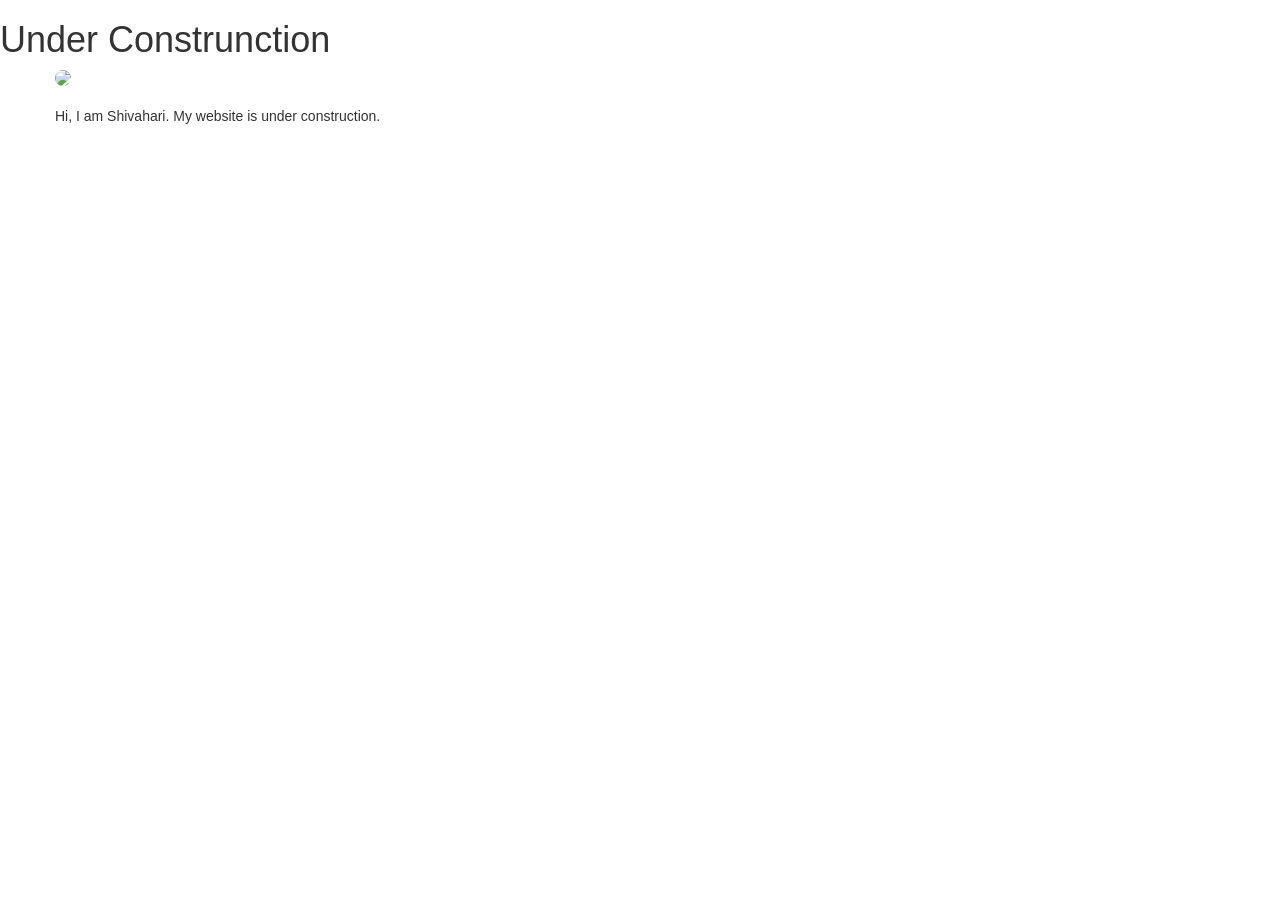
==== templates/index.html @ 61bd8fc4 "Added dir to hold hml template files" ====
<html>
    <head>
        <title>
            Shivahari
        </title>
        <link href="https://netdna.bootstrapcdn.com/bootstrap/3.1.0/css/bootstrap.min.css" rel="stylesheet" />
    </head>
    <h1>Under Construnction</h1>
    <body>
        <div class="container">
            <div class="row">
        <img class="img-circle" src="https://via.placeholder.com/250">
            </div>
        <br>
        <div class="row">
        Hi, I am Shivahari. My website is under construction.
        </div>
        </div>  
    </body>
</html>
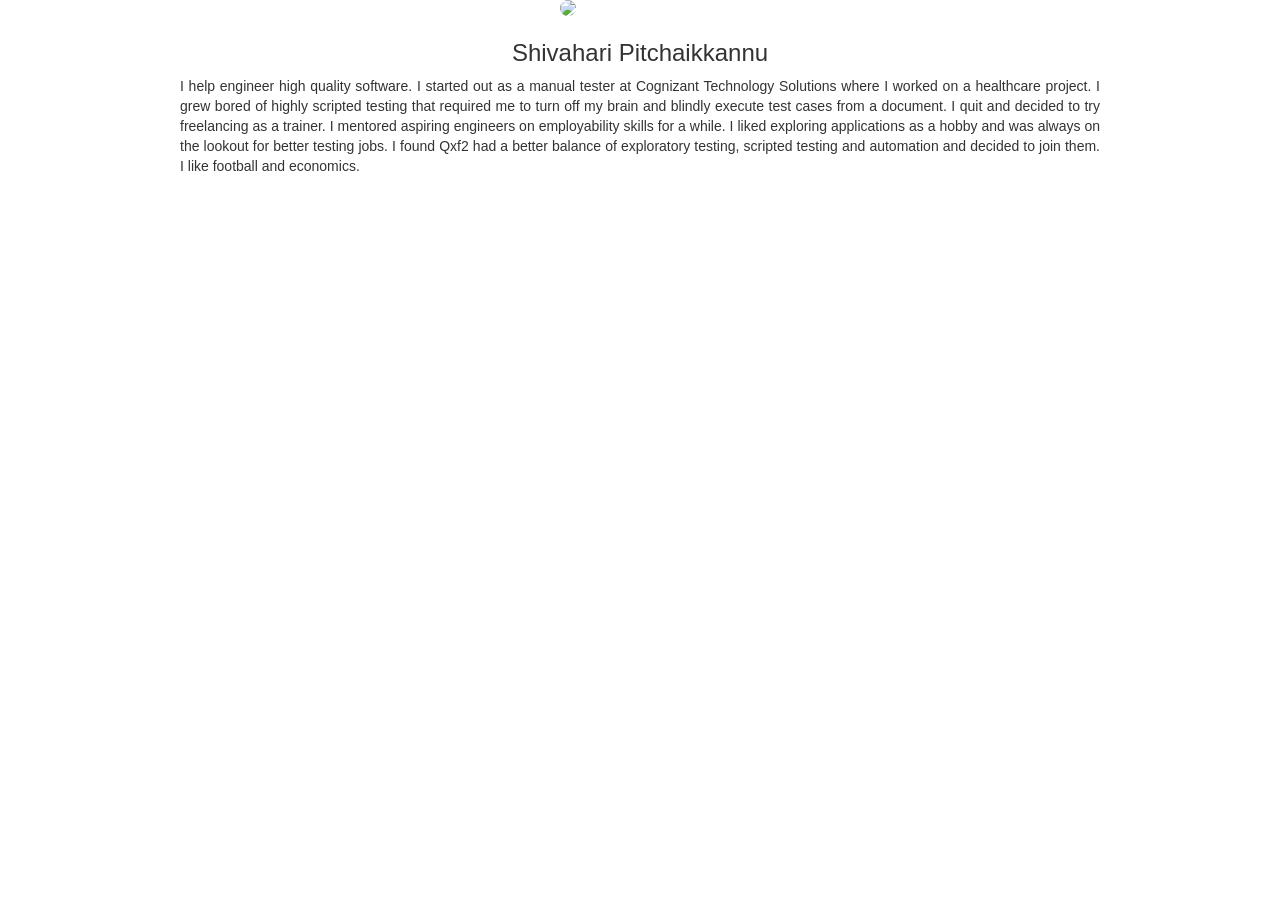
==== commit 76d18e49: "Modified the index file to include my bio" ====
--- a/templates/index.html
+++ b/templates/index.html
@@ -5,15 +5,16 @@
         </title>
         <link href="https://netdna.bootstrapcdn.com/bootstrap/3.1.0/css/bootstrap.min.css" rel="stylesheet" />
     </head>
-    <h1>Under Construnction</h1>
     <body>
         <div class="container">
-            <div class="row">
-        <img class="img-circle" src="https://via.placeholder.com/250">
+            <div class="col-md-2 col-md-offset-5">
+        <img class="img-circle" src="/static/shiva.jpg">
             </div>
         <br>
-        <div class="row">
-        Hi, I am Shivahari. My website is under construction.
+        <div class="col-md-10 col-md-offset-1 top-space">
+        <h3 class="margin-base-vertical text-center">Shivahari Pitchaikkannu</h3>
+        <p class="text-justify">I help engineer high quality software. I started out as a manual tester at Cognizant Technology Solutions where I worked on a healthcare project. I grew bored of highly scripted testing that required me to turn off my brain and blindly execute test cases from a document. I quit and decided to try freelancing as a trainer. I mentored aspiring engineers on employability skills for a while. I liked exploring applications as a hobby and was always on the lookout for better testing jobs. I found Qxf2 had a better balance of exploratory testing, scripted testing and automation and decided to join them. I like football and economics.
+        </p>
         </div>
         </div>  
     </body>
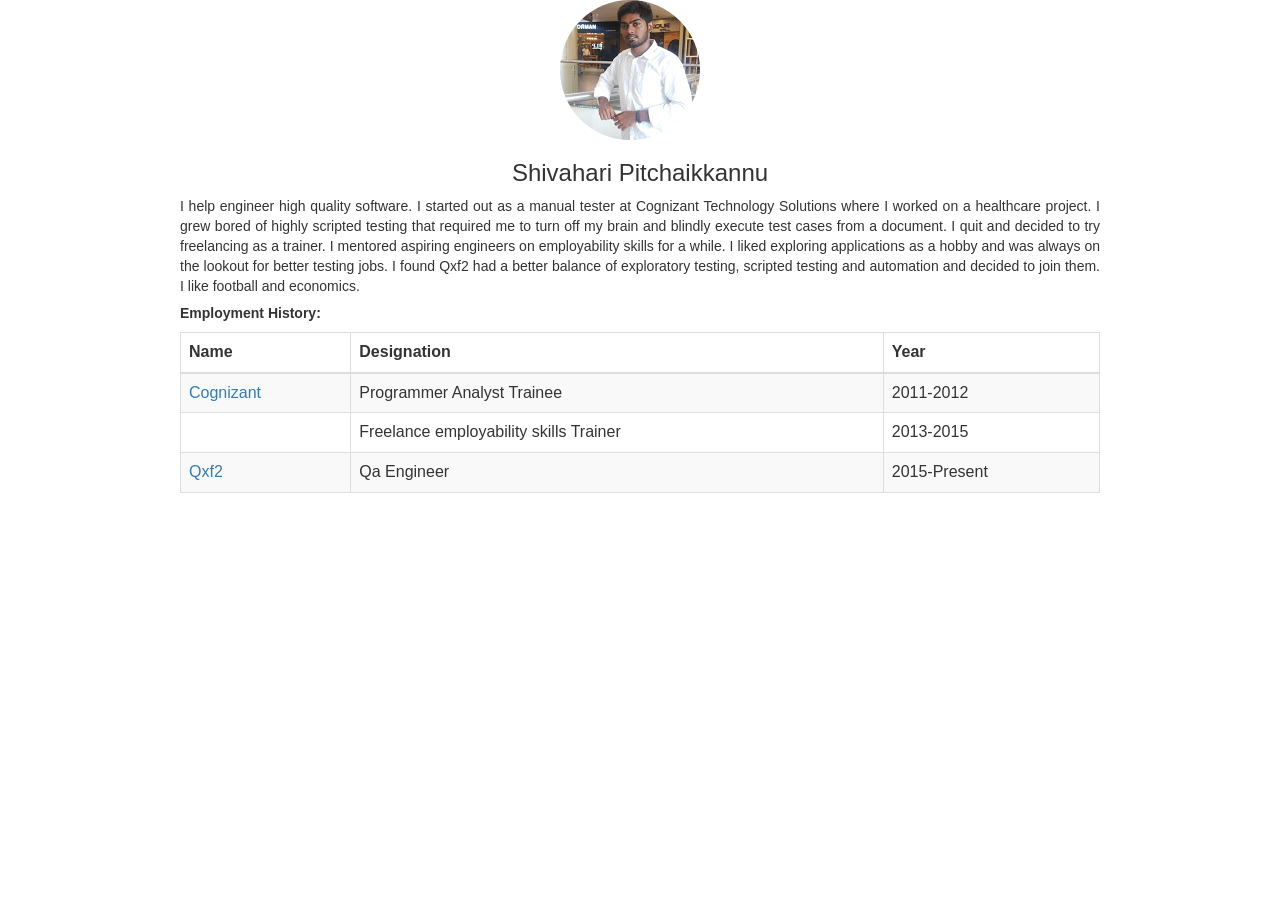
==== commit eafaf2d6: "Modified the html file to add employment history table" ====
--- a/templates/index.html
+++ b/templates/index.html
@@ -4,6 +4,7 @@
             Shivahari
         </title>
         <link href="https://netdna.bootstrapcdn.com/bootstrap/3.1.0/css/bootstrap.min.css" rel="stylesheet" />
+        <link href="/static/my-bio.css" rel="stylesheet" />
     </head>
     <body>
         <div class="container">
@@ -12,10 +13,41 @@
             </div>
         <br>
         <div class="col-md-10 col-md-offset-1 top-space">
-        <h3 class="margin-base-vertical text-center">Shivahari Pitchaikkannu</h3>
+        <h3 class="margin-base-vertical text-center headline">Shivahari Pitchaikkannu</h3>
         <p class="text-justify">I help engineer high quality software. I started out as a manual tester at Cognizant Technology Solutions where I worked on a healthcare project. I grew bored of highly scripted testing that required me to turn off my brain and blindly execute test cases from a document. I quit and decided to try freelancing as a trainer. I mentored aspiring engineers on employability skills for a while. I liked exploring applications as a hobby and was always on the lookout for better testing jobs. I found Qxf2 had a better balance of exploratory testing, scripted testing and automation and decided to join them. I like football and economics.
         </p>
+
+        <div class="row-fluid top-space-20">
+            <h5><strong>Employment History:</strong></h5>
+            <table name="employers" class="table table-bordered table-striped">
+                <thead>
+                    <tr>
+                        <th>Name</th>
+                        <th>Designation</th>
+                        <th>Year</th>
+                    </tr>
+                </thead>
+                <tbody>
+                    <tr>
+                        <td><a src="https://www.cognizant.com/">Cognizant</a></td>
+                        <td>Programmer Analyst Trainee</td>
+                        <td>2011-2012</td>
+                    </tr>
+                    <tr>
+                        <td></td>
+                        <td>Freelance employability skills Trainer</td>
+                        <td>2013-2015</td>
+                    </tr>
+                    <tr>
+                            <td><a src="https://qxf2.com/">Qxf2</a> </td>
+                            <td>Qa Engineer</td>
+                            <td>2015-Present</td>
+                    </tr>
+                </tbody>
+
+            </table>
         </div>
         </div>  
+    </div>
     </body>
 </html>
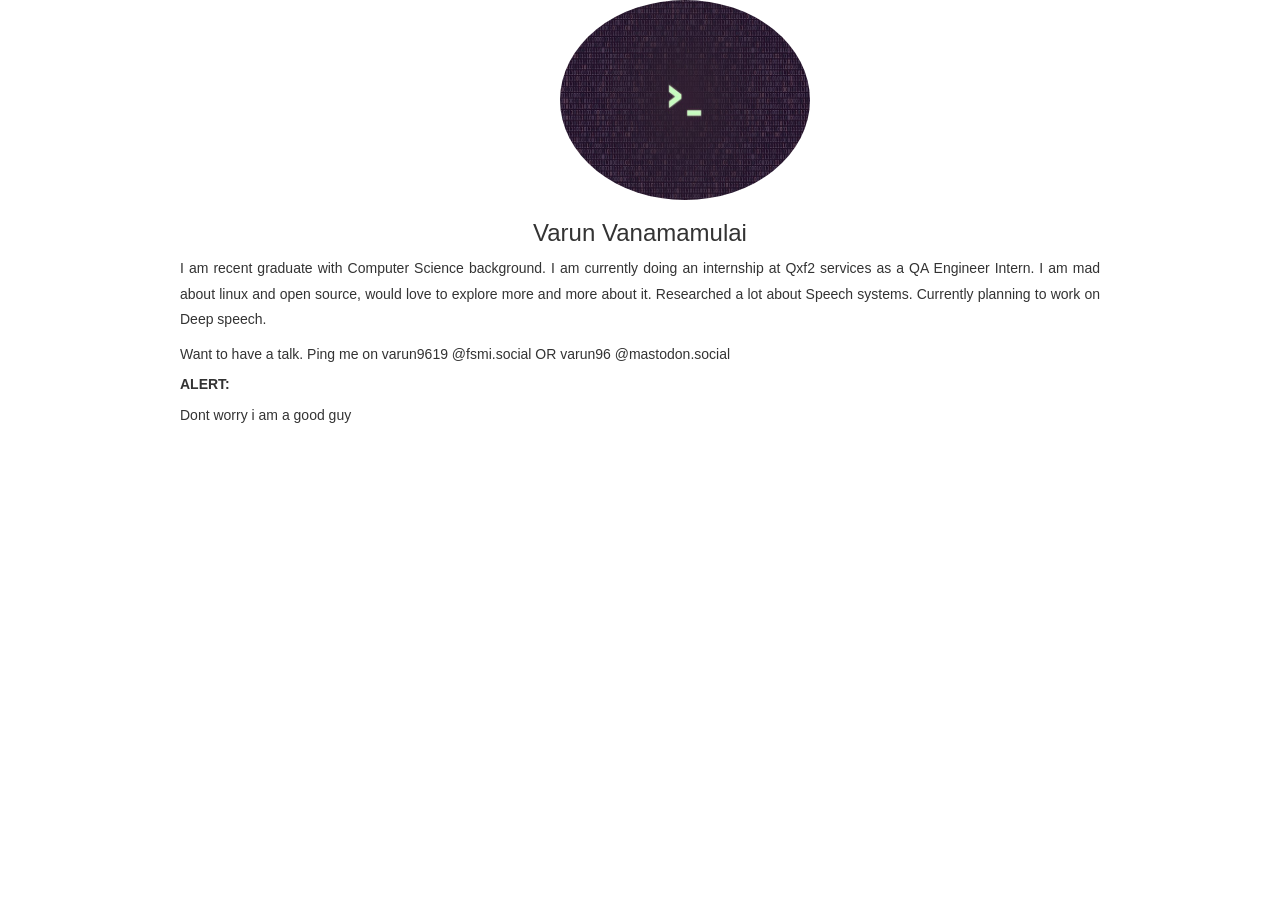
==== commit 783b314c: "changed to my bio" ====
--- a/templates/index.html
+++ b/templates/index.html
@@ -9,45 +9,19 @@
     <body>
         <div class="container">
             <div class="col-md-2 col-md-offset-5">
-        <img class="img-circle" src="/static/shiva.jpg">
+        <img class="img-circle" src="/static/linux.jpeg" width = "250", height = "200">
             </div>
         <br>
         <div class="col-md-10 col-md-offset-1 top-space">
-        <h3 class="margin-base-vertical text-center headline">Shivahari Pitchaikkannu</h3>
-        <p class="text-justify">I help engineer high quality software. I started out as a manual tester at Cognizant Technology Solutions where I worked on a healthcare project. I grew bored of highly scripted testing that required me to turn off my brain and blindly execute test cases from a document. I quit and decided to try freelancing as a trainer. I mentored aspiring engineers on employability skills for a while. I liked exploring applications as a hobby and was always on the lookout for better testing jobs. I found Qxf2 had a better balance of exploratory testing, scripted testing and automation and decided to join them. I like football and economics.
+        <h3 class="margin-base-vertical text-center headline">Varun Vanamamulai</h3>
+        <p class="text-justify"> I am recent graduate with Computer Science background. I am currently doing an internship at Qxf2 services as a QA Engineer Intern. I am mad about linux and open source, would love to explore more and more about it. Researched a lot about Speech systems. Currently planning to work on Deep speech.
         </p>
-
+	<p class = "text-justify"> Want to have a talk. Ping me on varun9619 @fsmi.social OR varun96 @mastodon.social </p>
         <div class="row-fluid top-space-20">
-            <h5><strong>Employment History:</strong></h5>
-            <table name="employers" class="table table-bordered table-striped">
-                <thead>
-                    <tr>
-                        <th>Name</th>
-                        <th>Designation</th>
-                        <th>Year</th>
-                    </tr>
-                </thead>
-                <tbody>
-                    <tr>
-                        <td><a src="https://www.cognizant.com/">Cognizant</a></td>
-                        <td>Programmer Analyst Trainee</td>
-                        <td>2011-2012</td>
-                    </tr>
-                    <tr>
-                        <td></td>
-                        <td>Freelance employability skills Trainer</td>
-                        <td>2013-2015</td>
-                    </tr>
-                    <tr>
-                            <td><a src="https://qxf2.com/">Qxf2</a> </td>
-                            <td>Qa Engineer</td>
-                            <td>2015-Present</td>
-                    </tr>
-                </tbody>
-
-            </table>
-        </div>
+            <h5><strong>ALERT:</strong></h5>
+		<p> Dont worry i am a good guy </p>
+         </div>
         </div>  
     </div>
     </body>
-</html>+</html>
--- a/static/my-bio.css
+++ b/static/my-bio.css
@@ -0,0 +1,3 @@
+body { 
+    line-height: 1.8;
+    }
